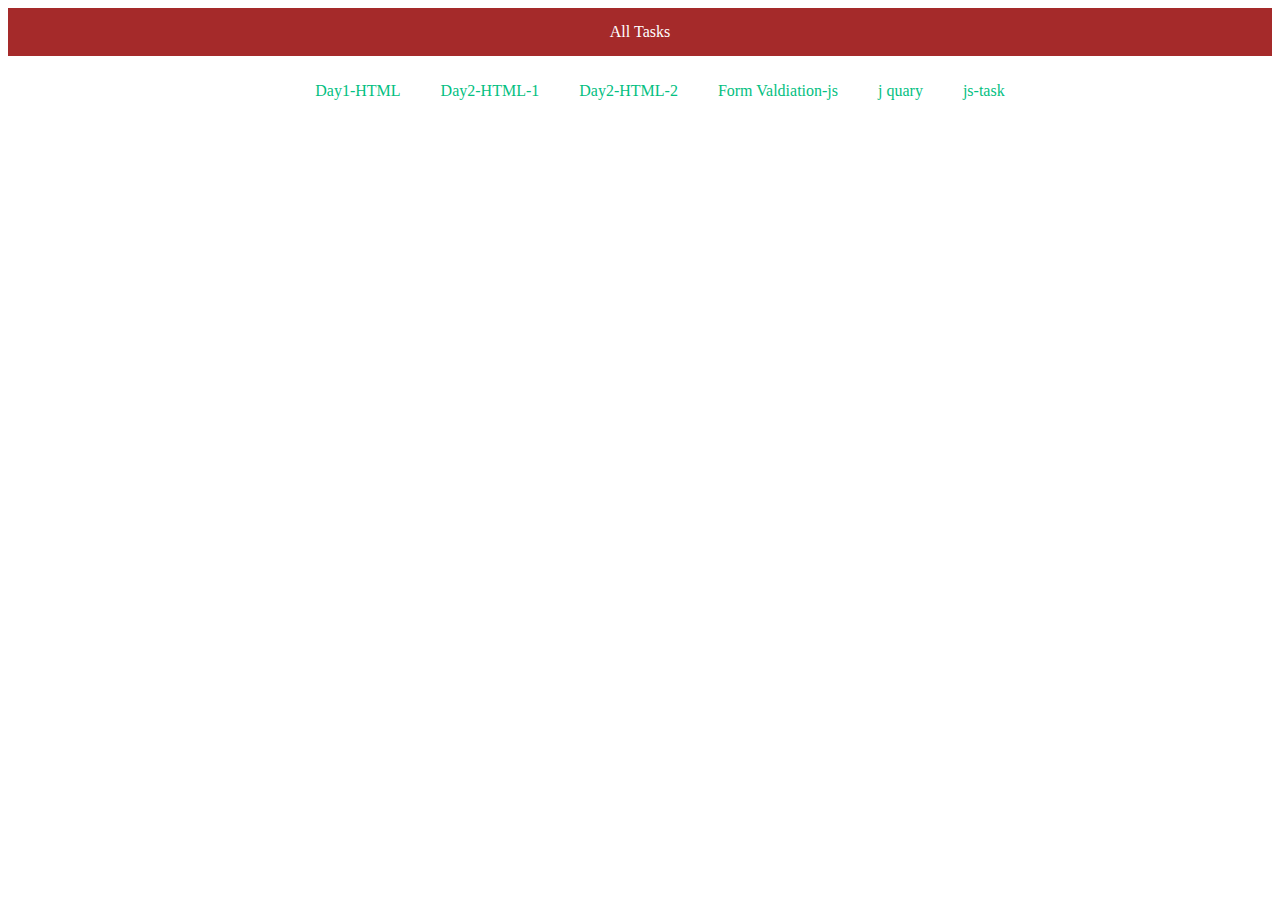
==== index.html @ b77b695a "first upload" ====
<!DOCTYPE html>
<html lang="en">
<head>
    <meta charset="UTF-8">
    <meta http-equiv="X-UA-Compatible" content="IE=edge">
    <meta name="viewport" content="width=device-width, initial-scale=1.0">
    <title>Document</title>
    <link rel="stylesheet" href="style.css">
</head>
<body>
    <div class="all">
        All Tasks 
    </div>
    <div class="tasks">
        <ul>
            <li><a href="./day1HTML/task1/index.html" target="_blank">Day1-HTML</a></li>
            <li><a href="./day2HTML/task1/index.html"target="_blank">Day2-HTML-1</a></li>
            <li><a href="./day2HTML/task2/index.html"target="_blank">Day2-HTML-2</a></li>
            <li><a href="./form valdiation/index.html"target="_blank">Form Valdiation-js</a></li>
            <li><a href="./j query/index.html"target="_blank">j quary</a></li>
            <li><a href="./js/index.html"target="_blank">js-task</a></li>
        </ul>
    </div>
</body>
</html>
---- style.css ----
.all{
text-align:center;
background-color: brown;
color: white;
padding: 15px;
}
.tasks ul{
display: flex;
justify-content: center;
}
.tasks ul li{
list-style: none;
padding: 10px 20px;
} 
.tasks ul li a{
text-decoration: none;
color: rgb(3, 192, 129);
}
.tasks ul li a:hover{
    color: red;
}
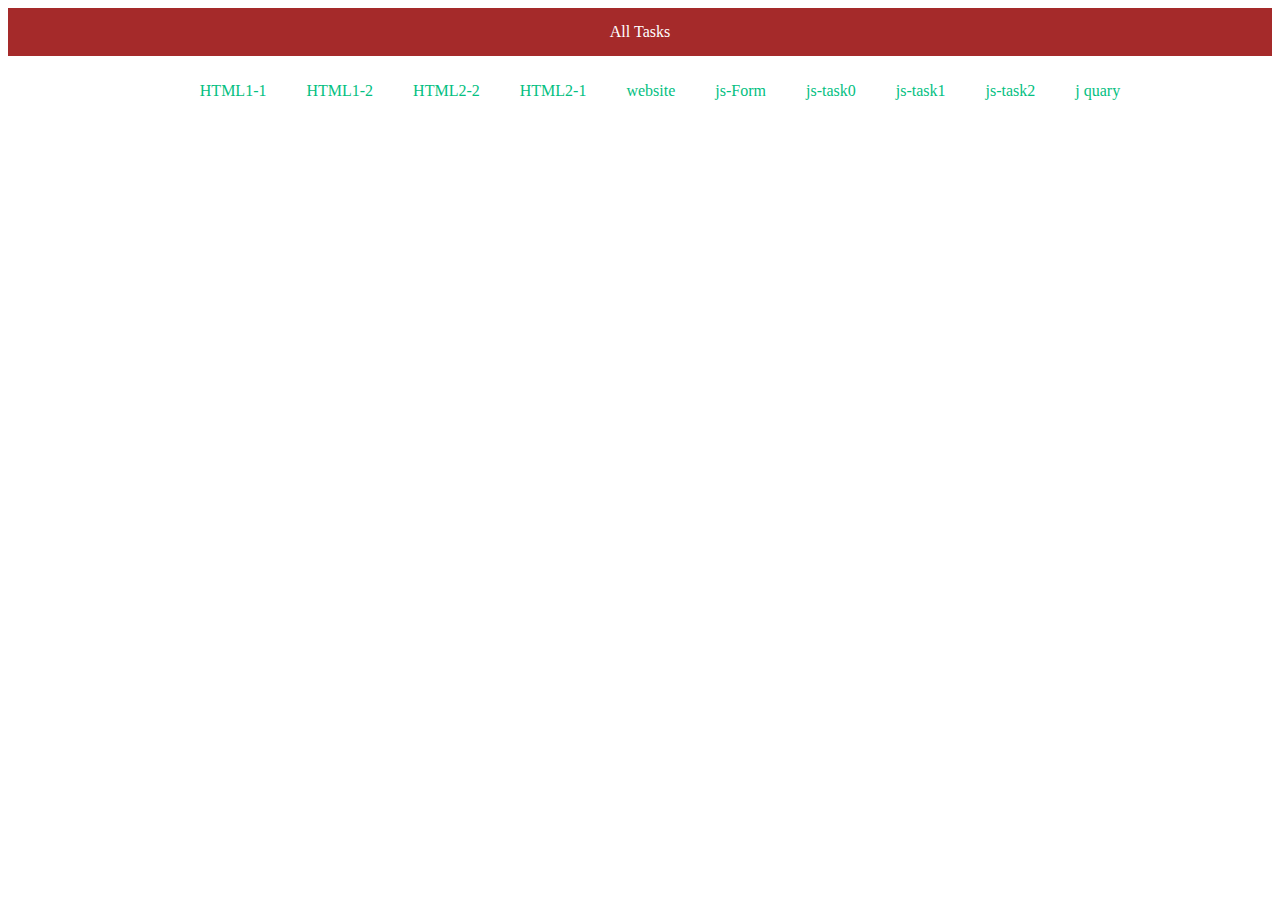
==== commit d37f805b: "update" ====
--- a/index.html
+++ b/index.html
@@ -13,12 +13,16 @@
     </div>
     <div class="tasks">
         <ul>
-            <li><a href="./day1HTML/task1/index.html" target="_blank">Day1-HTML</a></li>
-            <li><a href="./day2HTML/task1/index.html"target="_blank">Day2-HTML-1</a></li>
-            <li><a href="./day2HTML/task2/index.html"target="_blank">Day2-HTML-2</a></li>
-            <li><a href="./form valdiation/index.html"target="_blank">Form Valdiation-js</a></li>
+            <li><a href="./HTML/task1-1/index.html" target="_blank">HTML1-1</a></li>
+            <li><a href="./HTML/task1-2/index.html"target="_blank">HTML1-2</a></li>
+            <li><a href="./HTML/task2-1/index.html"target="_blank">HTML2-2</a></li>
+            <li><a href="./HTML/task2-2/index.html"target="_blank">HTML2-1</a></li>
+            <li><a href="./task/index.html"target="_blank">website</a></li>
+            <li><a href="./js/form valdiation/index.html"target="_blank">js-Form</a></li>
+            <li><a href="./js/js-0/index.html"target="_blank">js-task0</a></li>
+            <li><a href="./js/js-1/index.html"target="_blank">js-task1</a></li>
+            <li><a href="./js/js-2/index.html"target="_blank">js-task2</a></li>
             <li><a href="./j query/index.html"target="_blank">j quary</a></li>
-            <li><a href="./js/index.html"target="_blank">js-task</a></li>
         </ul>
     </div>
 </body>
